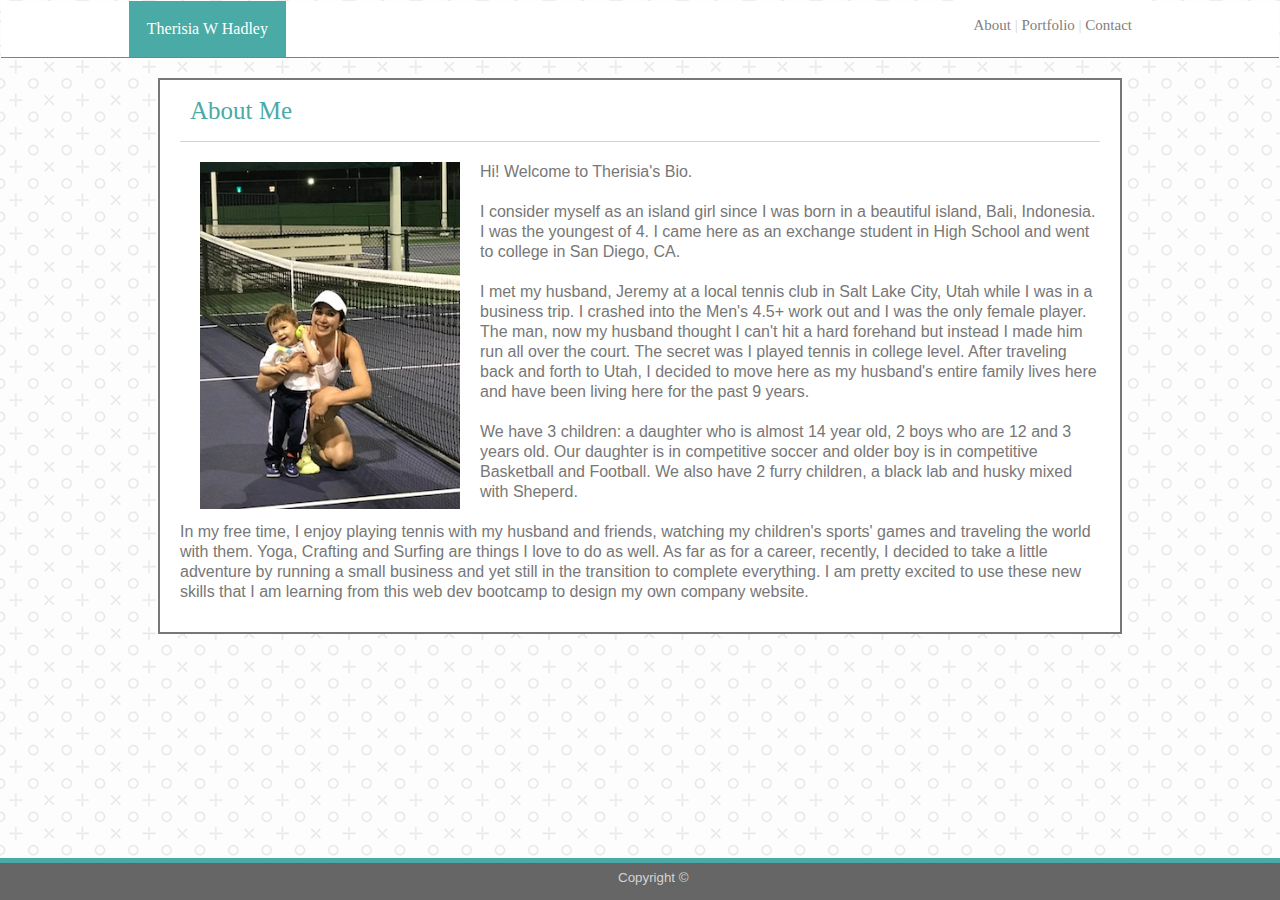
==== index.html @ 42403289 "upload1" ====
<!-- CSS Stylesheets with Relative Paths -->

<!DOCTYPE html>
<html lang="en-us">

<head>
    <link rel="stylesheet" href="assets/css/reset.css">
    <link rel="stylesheet" href="assets/css/style.css">

  <meta charset="UTF-8">
  <title>Therisia's Bio</title>
</head>

<body>
    <div class="container">
      <header>
            <h1>Therisia W Hadley</h1>
          <div id="navigation">
            <ul>
              <li><a href="index.html">About</a></li>
              <li><a href="portfolio.html">Portfolio</a></li>
              <li><a href="contact.html">Contact</a></li>
            </ul>
          </div>
    <!-- navigation -->
      </header>
    </div>
    <section id="mainContent">
      <div>
        <h3>
          <b>About Me</b>
        </h3>
      </div>
        <div id="middlecontent" style="width: 920px">
          <br>
            <img id="profilePic" src="assets/images/TH_n_JJ.jpg" alt="Therisia" style="width:260px;height:347px;">

          <p>Hi! Welcome to Therisia's Bio. 
          </p><br>
          <p>I consider myself as an island girl since I was born in a beautiful island, Bali, Indonesia. I was the youngest of 4.  I came here as an exchange student in High School and went to college in San Diego, CA.
          </p><br>
          <p>I met my husband, Jeremy at a local tennis club in Salt Lake City, Utah while I was in a business trip. I crashed into the Men's 4.5+ work out and I was the only female player. The man, now my husband thought I can't hit a hard forehand but instead I 
            made him run all over the court. The secret was I played tennis in college level. After traveling back and forth to Utah, I decided to move here as my husband's entire family lives here and have been living here for the past 9 years.
          </p><br>
          <p> We have 3 children: a daughter who is almost 14 year old, 2 boys who are 12 and 3 years old. Our daughter is in competitive soccer and older boy is in competitive Basketball and Football. We also have 2 furry children, a black lab and husky mixed with Sheperd. 
          </p><br>
          <p>In my free time, I enjoy playing tennis with my husband and friends, watching my children's sports' games and traveling the world with them. Yoga, Crafting and Surfing are things I love to do as well. As far as for a career, recently, I decided to take a little adventure by running a small business and yet still in the transition to complete everything. I am pretty excited to use these new skills 
             that I am learning from this web dev bootcamp to design my own company website.
          </p>
        <br>
        </div>
      </section>
<footer><small>Copyright &copy;</small></footer>
</body>

</html>
---- assets/css/style.css ----
#container {
    width: 100%;
    border: 1px solid #cccccc;
    margin-bottom: 0px;
} 
hr {
    margin-top: 0px; 
}
header{
    padding: 0px;
    color: lightgrey;
    background-color: white;
    clear: left;
    text-align: left;
    margin-top: 0px;
    border-bottom: 1px solid grey;
}
#navigation
{
    padding: 0px;
    color: lightgrey;
    background-color: white;
    position: absolute;
    top: 0%;
    right: 10%;
    font-size: 15px;
    float: right;
}
#navigation ul
{
    margin-top: 5px;
    padding: 20px;
    float: right;
}
#navigation ul li
{
    list-style-type: none;
    display: inline;
}
#navigation li:not(:first-child):before {
    content: " | ";
}
a {
    color:grey;
    text-decoration: none;
    transition: font-size 2s;
}
#navigation a:hover{
    font-size:200%;
    text-decoration: underline;
}
h1 {
    background-color:#4aaaa5;
    width: fit-content;
    height: 5%;
    position: relative;
    display: flex;
    align-items: center; 
    padding: 18px;
    box-sizing: border-box;
    text-align:center;
    font-family: "Georgia", "Times", "Times New Roman", "serif";
    color: #ffffff;
    border-color: #cccccc;
    border: none;
    margin: 0px;
    left: 10%; 
    line-height: 20px;
}
h3 {
    font-family: "Georgia", "Times", "Times New Roman", "serif";
    color: #4aaaa5;
    background-color: #ffffff;
    position: relative;
    padding: 30px;
    font-size: 25px;
}
.textblock1 {
    position: absolute;
    bottom: 400px;
    left: 276px;
    width: 300px;
    color: white;
    background-color: #4aaaa5;
    text-align: center;
    font-size: 15px;
}
.textblock2 {
    position: absolute;
    bottom: 400px;
    left: 616px;
    width: 300px;
    color: white;
    background-color: #4aaaa5;
    text-align: center;
    font-size: 15px;
}
.textblock3 {
    position: absolute;
    bottom: 155px;
    left: 276px;
    width: 300px;
    color: white;
    background-color: #4aaaa5;
    text-align: center;
    font-size: 15px;
}
.textblock4 {
    position: absolute;
    bottom: 155px;
    left: 616px;
    width: 300px;
    color: white;
    background-color: #4aaaa5;
    text-align: center;
    font-size: 15px;
}
.textblock5 {
    position: absolute;
    bottom: -90px;
    left: 276px;
    width: 300px;
    color: white;
    background-color: #4aaaa5;
    text-align: center;
    font-size: 15px;
}
#portfoliopic1 {
    margin-right: 10 px;
    float: left;
    padding: 15px;
} 
#portfoliopic2 { 
    margin-right: 20 px;
    float: left;
    padding: 15px;
} 
#portfoliopic3 { 
    margin-right: 30 px;
    float: left;
    padding: 15px;
}
#image {
    margin-left: 10px;
    margin-top: 10px;
}
footer{
    font-family: "Arial", "Helvetica Neue", "Helvetica", "sans-serif";
    padding: 1em;
    color: lightgrey;
    background-color:#666666;
    clear: left;
    text-align: center;
}
#article {
    font-family: "Arial", "Helvetica Neue", "Helvetica", "sans-serif";
    margin-left: 20px;
    border-left: 0px solid gray;
    padding: 1em;
    background-color: red;
}
#box_contact {
    width: 920px;
}
#box_expand {
    width: 920px;
    height: 200px;
}
#mainContent{
    font-family: "Arial", "Helvetica Neue", "Helvetica", "sans-serif";
    width: 960px;
    background-color: #ffffff;
    border-color: #dddddd;
    border: 2px solid;
    margin: 20px auto;
}
element.style {
   width: 920px;
   height: 769px;
   border-bottom: 1px solid lightgrey;
}
#middlecontent {
    margin-left: 20px;
    line-height: 20px;
    border-top: 1px solid lightgrey;
    margin-bottom: 10px;
}
#profilePic {
    float: left;
    padding-right: 20px;
    width: 33%;
    position: relative;
    margin-left: 20px;
    margin-bottom: 10px;
 }
 body {
    background-image: url("../images/tic_tac_toe.png");
    background-color: "#4aaaa5";
    color: #777777;
    margin: 1px;
    line-height: 1px;
}
footer {
    border-style: solid;
    height: 10px;
    margin-bottom: 0px;
    background-color: #666666;
    font-size: smaller;
    position: fixed;
    width: 100%;
    text-align: center;
    bottom: 0;
    left: 0;
    right: 0;
    border-top: 5px solid #4aaaa5;
    margin-top: 30px;
    clear: both;
}
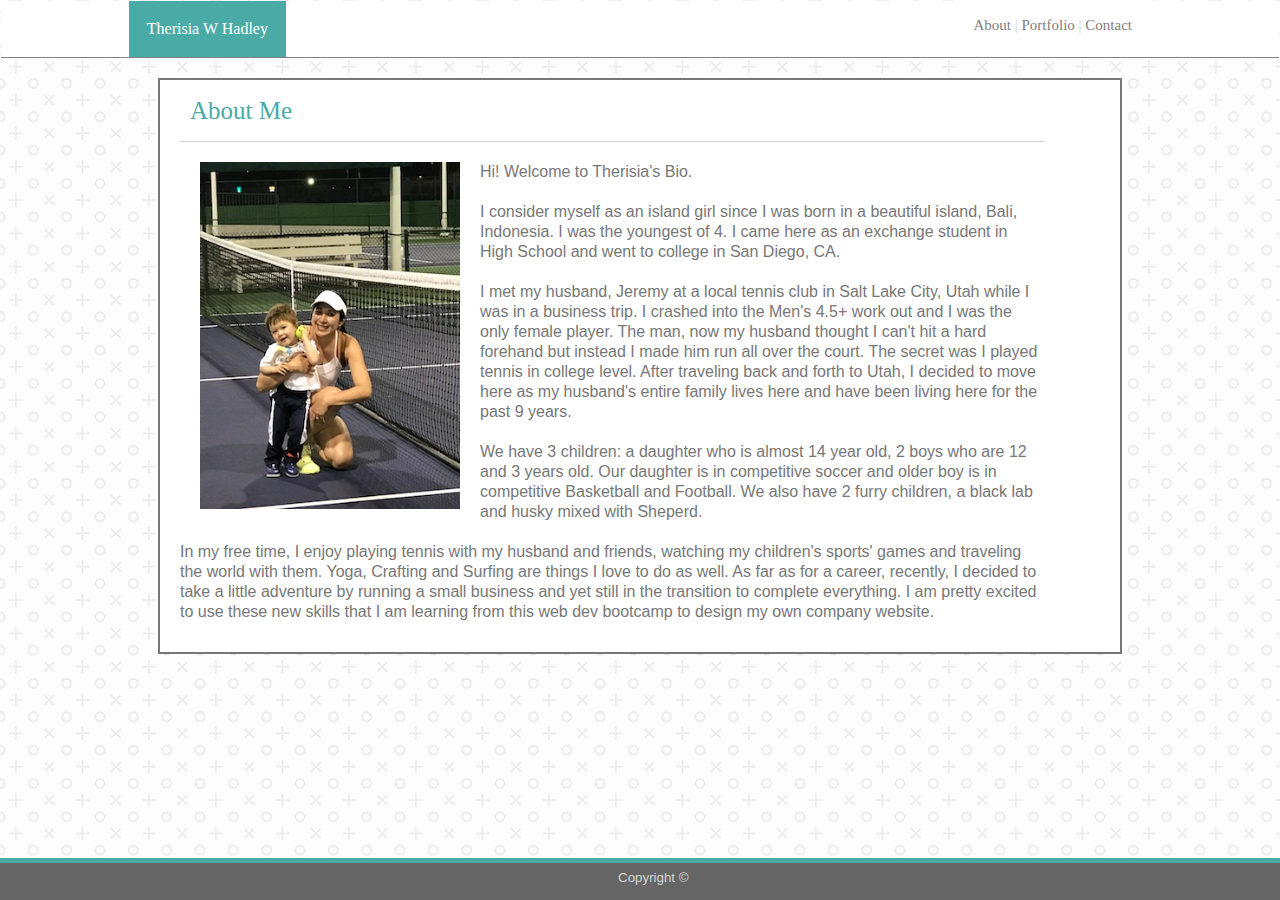
==== commit d6079d97: "upload2" ====
--- a/index.html
+++ b/index.html
@@ -4,8 +4,8 @@
 <html lang="en-us">
 
 <head>
-    <link rel="stylesheet" href="assets/css/reset.css">
-    <link rel="stylesheet" href="assets/css/style.css">
+   <link rel="stylesheet" href="assets/css/reset.css">
+    <link rel="stylesheet" type="text/css" href="assets/css/style.css">
 
   <meta charset="UTF-8">
   <title>Therisia's Bio</title>
@@ -31,7 +31,7 @@
           <b>About Me</b>
         </h3>
       </div>
-        <div id="middlecontent" style="width: 920px">
+        <div id="middlecontent" style="width:90%; height:100%">
           <br>
             <img id="profilePic" src="assets/images/TH_n_JJ.jpg" alt="Therisia" style="width:260px;height:347px;">
 
--- a/assets/css/style.css
+++ b/assets/css/style.css
@@ -215,4 +215,110 @@
     border-top: 5px solid #4aaaa5;
     margin-top: 30px;
     clear: both;
-}+}
+@media screen and (max-width:980px) {
+    #mainContent {
+        width: 620px;
+    }
+    #middlecontent {
+        width: 630px;
+        height:769px
+    }
+    #portfoliopic1 {
+        width: 245px;
+    }  
+    #portfoliopic2 {
+        width: 245px;
+    } 
+    #portfoliopic3 {
+        width: 245px;
+    } 
+    .textblock1 {
+        width: 300px;
+        left: 195px;
+    }
+    .textblock2 {
+        width: 300px;
+        left: 502px;
+    }
+    .textblock3 {
+        width: 300px;
+        left: 195px;
+    }
+    .textblock4 {
+        width: 300px;
+        left: 502px;
+    }
+    .textblock5 {
+        width: 300px;
+        left: 195px;
+    }
+    #image {
+        margin-left: 2px;
+        margin-top: 2px;
+    }
+    #box_contact {
+        width: 570px;
+    }
+    #box_expand {
+        width: 570px;
+    }
+   }
+   @media screen and (max-width:768 px) {
+    #mainContent {
+        width: 550px;
+        margin: auto;
+    }
+    #middlecontent {
+        width: 550px;
+        height:769px
+        margin: auto;
+    }
+    #portfoliopic1 {
+        width: 177px;
+    }  
+    #portfoliopic2 {
+        width: 177px;
+    } 
+    #portfoliopic3 {
+        width: 177px;
+    } 
+    .textblock1 {
+        width: 200px;
+        left: 105px;
+    }
+    .textblock2 {
+        width: 200px;
+        left: 502px;
+    }
+    .textblock3 {
+        width: 200px;
+        left: 105px;
+    }
+    .textblock4 {
+        width: 200px;
+        left: 502px;
+    }
+    .textblock5 {
+        width: 200px;
+        left: 195px;
+    }
+    #image {
+        margin-left: 2px;
+        margin-top: 2px;
+    }
+    #box_contact {
+        width: 590px;
+    }
+    #box_expand {
+        width: 590px;
+    }
+   }
+   @media screen and (max-width:640 px) {
+    body {
+       background-color: #333;
+    }
+    .wrapper {
+       width: 600px;
+     }
+   }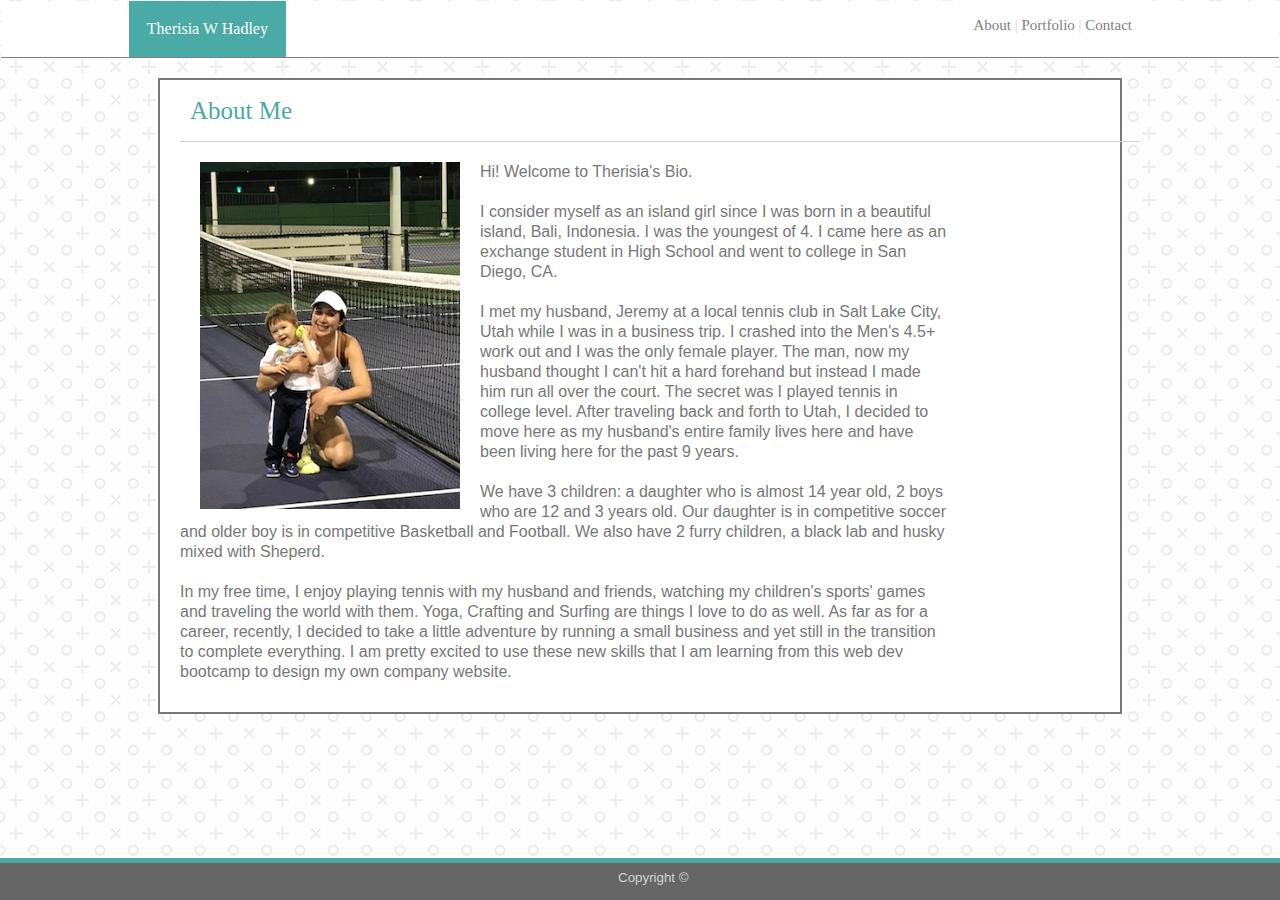
==== commit 512bcef4: "upload3" ====
--- a/index.html
+++ b/index.html
@@ -31,20 +31,20 @@
           <b>About Me</b>
         </h3>
       </div>
-        <div id="middlecontent" style="width:90%; height:100%">
+        <div id="middlecontent" style="width:100%; height:100%">
           <br>
             <img id="profilePic" src="assets/images/TH_n_JJ.jpg" alt="Therisia" style="width:260px;height:347px;">
 
-          <p>Hi! Welcome to Therisia's Bio. 
+          <p style="width:80%; height:100%">Hi! Welcome to Therisia's Bio. 
           </p><br>
-          <p>I consider myself as an island girl since I was born in a beautiful island, Bali, Indonesia. I was the youngest of 4.  I came here as an exchange student in High School and went to college in San Diego, CA.
+          <p style="width:80%; height:100%">I consider myself as an island girl since I was born in a beautiful island, Bali, Indonesia. I was the youngest of 4.  I came here as an exchange student in High School and went to college in San Diego, CA.
           </p><br>
-          <p>I met my husband, Jeremy at a local tennis club in Salt Lake City, Utah while I was in a business trip. I crashed into the Men's 4.5+ work out and I was the only female player. The man, now my husband thought I can't hit a hard forehand but instead I 
+          <p style="width:80%; height:100%">I met my husband, Jeremy at a local tennis club in Salt Lake City, Utah while I was in a business trip. I crashed into the Men's 4.5+ work out and I was the only female player. The man, now my husband thought I can't hit a hard forehand but instead I 
             made him run all over the court. The secret was I played tennis in college level. After traveling back and forth to Utah, I decided to move here as my husband's entire family lives here and have been living here for the past 9 years.
           </p><br>
-          <p> We have 3 children: a daughter who is almost 14 year old, 2 boys who are 12 and 3 years old. Our daughter is in competitive soccer and older boy is in competitive Basketball and Football. We also have 2 furry children, a black lab and husky mixed with Sheperd. 
+          <p style="width:80%; height:100%"> We have 3 children: a daughter who is almost 14 year old, 2 boys who are 12 and 3 years old. Our daughter is in competitive soccer and older boy is in competitive Basketball and Football. We also have 2 furry children, a black lab and husky mixed with Sheperd. 
           </p><br>
-          <p>In my free time, I enjoy playing tennis with my husband and friends, watching my children's sports' games and traveling the world with them. Yoga, Crafting and Surfing are things I love to do as well. As far as for a career, recently, I decided to take a little adventure by running a small business and yet still in the transition to complete everything. I am pretty excited to use these new skills 
+          <p style="width:80%; height:100%">In my free time, I enjoy playing tennis with my husband and friends, watching my children's sports' games and traveling the world with them. Yoga, Crafting and Surfing are things I love to do as well. As far as for a career, recently, I decided to take a little adventure by running a small business and yet still in the transition to complete everything. I am pretty excited to use these new skills 
              that I am learning from this web dev bootcamp to design my own company website.
           </p>
         <br>
--- a/assets/css/style.css
+++ b/assets/css/style.css
@@ -217,45 +217,45 @@
     clear: both;
 }
 @media screen and (max-width:980px) {
-    #mainContent {
-        width: 620px;
+    #mainContent{
+        width: 690px;
     }
     #middlecontent {
-        width: 630px;
-        height:769px
+        width: 730px;
+        height: 769px;
     }
     #portfoliopic1 {
-        width: 245px;
+        width: 282px;
     }  
     #portfoliopic2 {
-        width: 245px;
+        width: 282px;
     } 
     #portfoliopic3 {
-        width: 245px;
+        width: 282px;
     } 
     .textblock1 {
         width: 300px;
-        left: 195px;
+        left: 183px;
     }
     .textblock2 {
         width: 300px;
-        left: 502px;
+        left: 495px;
     }
     .textblock3 {
         width: 300px;
-        left: 195px;
+        left: 183px;
     }
     .textblock4 {
         width: 300px;
-        left: 502px;
+        left: 495px;
     }
     .textblock5 {
         width: 300px;
-        left: 195px;
-    }
-    #image {
+        left: 183px;
+    }
+    /* #image {
         margin-left: 2px;
-        margin-top: 2px;
+        margin-top: 2px; */
     }
     #box_contact {
         width: 570px;
@@ -265,60 +265,124 @@
     }
    }
    @media screen and (max-width:768 px) {
-    #mainContent {
-        width: 550px;
-        margin: auto;
+    #mainContent{
+        width: 690px;
     }
     #middlecontent {
-        width: 550px;
-        height:769px
-        margin: auto;
+        width: 730px;
+        height: 769px;
     }
     #portfoliopic1 {
-        width: 177px;
+        width: 282px;
     }  
     #portfoliopic2 {
-        width: 177px;
+        width: 282px;
     } 
     #portfoliopic3 {
-        width: 177px;
+        width: 282px;
     } 
     .textblock1 {
-        width: 200px;
-        left: 105px;
+        width: 298px;
+        left: 78px;
     }
     .textblock2 {
-        width: 200px;
-        left: 502px;
+        width: 298px;
+        left: 390px;
     }
     .textblock3 {
-        width: 200px;
-        left: 105px;
+        width: 298px;
+        left: 78px;
     }
     .textblock4 {
-        width: 200px;
-        left: 502px;
+        width: 298px;
+        left: 390px;
     }
     .textblock5 {
-        width: 200px;
-        left: 195px;
-    }
-    #image {
+        width: 298px;
+        left: 78px;
+    }
+    /* #image {
         margin-left: 2px;
-        margin-top: 2px;
+        margin-top: 2px; */
     }
     #box_contact {
-        width: 590px;
+        width: 570px;
     }
     #box_expand {
-        width: 590px;
+        width: 570px;
     }
    }
    @media screen and (max-width:640 px) {
-    body {
-       background-color: #333;
-    }
-    .wrapper {
-       width: 600px;
-     }
+    #mainContent{
+        font-size: 20px;
+        padding-left: 250px;
+        padding-right: 250px;
+        width: 580px;
+        margin-right: 50px;
+        margin-left: 50px;
+        position: absolute;
+    }
+    #middlecontent {
+        font-size: 50px;
+        width: 580px;
+        padding-left: 250px;
+        padding-right: 250px;
+        height: 569px;
+        margin-right: 50px;
+        margin-left: 50px;
+        position: absolute;
+    }
+    .p {
+        width: 250px;
+    }
+    #portfoliopic1 {
+        width: 100px;
+        object-fit: cover;
+    }  
+    #portfoliopic2 {
+        width: 100px;
+        object-fit: cover;
+    } 
+    #portfoliopic3 {
+        width: 100px;
+        object-fit: cover;
+    } 
+    .textblock1 {
+        width: 98px;
+        left: 78px;
+    }
+    .textblock2 {
+        width: 98px;
+        left: 390px;
+    }
+    .textblock3 {
+        width: 98px;
+        left: 78px;
+    }
+    .textblock4 {
+        width: 98px;
+        left: 390px;
+    }
+    .textblock5 {
+        width: 98px;
+        left: 78px;
+    }
+    #image {
+        margin-left: 1px;
+        margin-top: 1px;
+    }
+    #box_contact {
+        width: 350px;
+    }
+    #box_expand {
+        width: 350px;
+    }
+    .h3 {
+        width: 250px;
+    }
+    #container {
+        width: 30%;
+        border: 1px solid #cccccc;
+        margin-bottom: 0px;
+    } 
    }